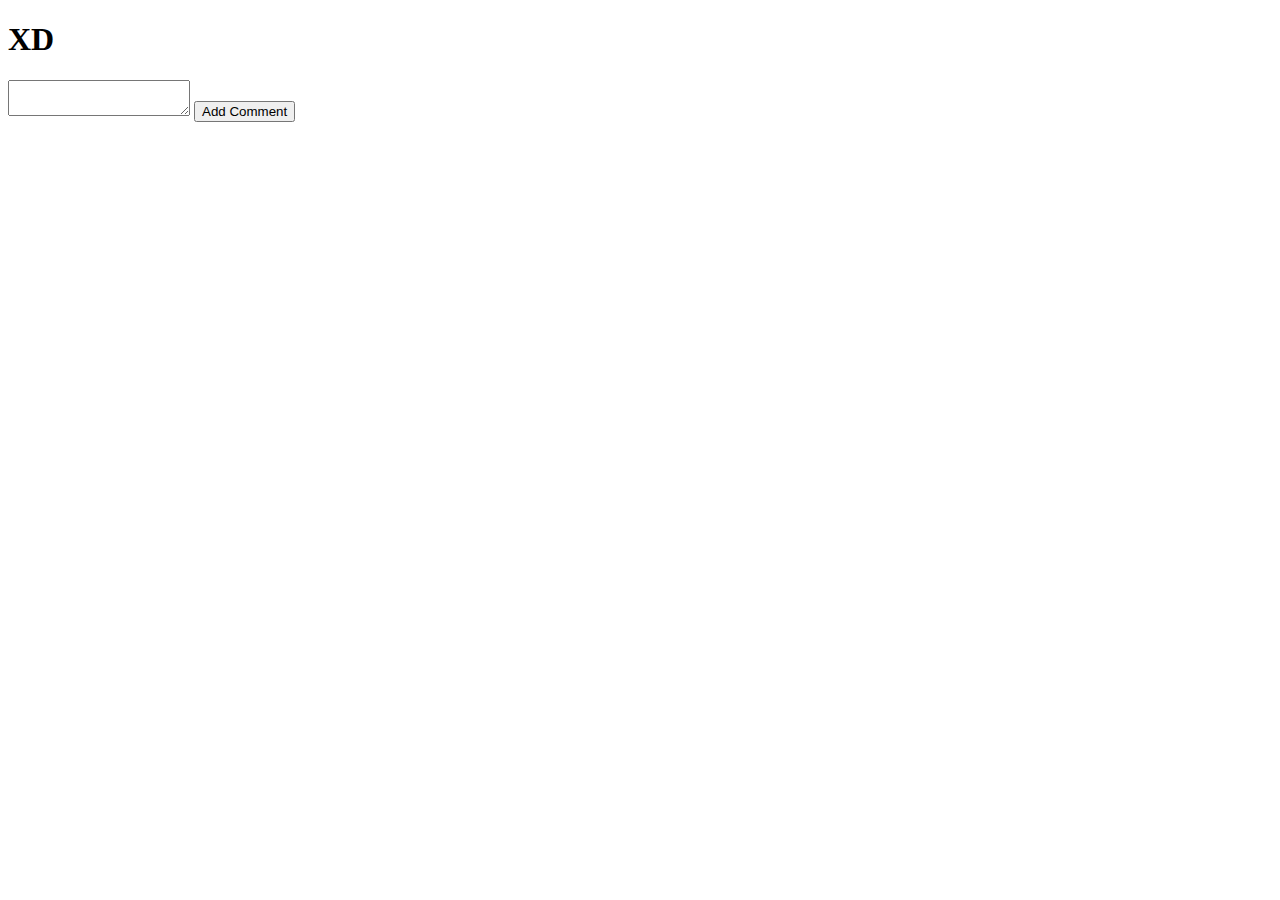
==== thread.html @ 43b8f725 "updated stuff" ====
<!DOCTYPE html>
<html lang="en">
<head>
    <meta charset="UTF-8">
    <meta http-equiv="X-UA-Compatible" content="IE=edge">
    <meta name="viewport" content="width=device-width, initial-scale=1.0">
</head>
<body>
    <div class="top-bar">
        <h1>
            XD
        </h1>
    </div>
    <div class="header">
        <h4 class="title">

        </h4>
        <div class="bottom">
            <p class="timestamp">

            </p>
            <p class="comment-count">

            </p>
        </div>
    </div>
    <textarea></textarea>
    <button>Add Comment</button>
    <div class="comments">
        <div class="top-comment">
        <p class="user">

        </p>
        <p class="timestamp">

        </p>
    </div>
    <div class="comment-content">
        
    </div>
    </div>
</body>
</html>
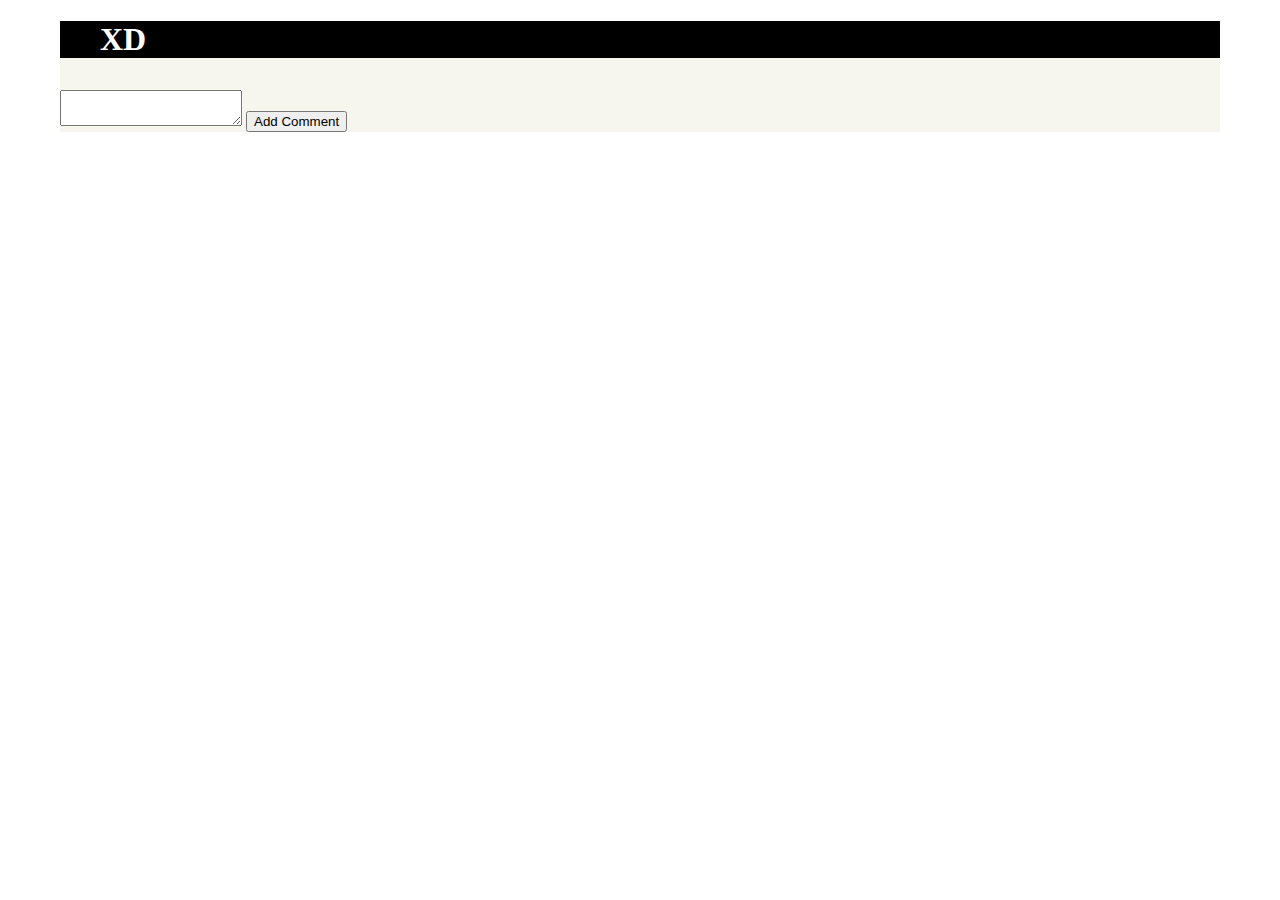
==== commit bdac226d: "e" ====
--- a/thread.html
+++ b/thread.html
@@ -4,8 +4,10 @@
     <meta charset="UTF-8">
     <meta http-equiv="X-UA-Compatible" content="IE=edge">
     <meta name="viewport" content="width=device-width, initial-scale=1.0">
+    <link href="style.css" rel="stylesheet" type="text/css"  />
 </head>
 <body>
+    <div class="main">
     <div class="top-bar">
         <h1>
             XD
@@ -39,5 +41,6 @@
         
     </div>
     </div>
+ </div>
 </body>
 </html>--- a/style.css
+++ b/style.css
@@ -0,0 +1,33 @@
+body {
+    margin: 10px 60px;
+}
+a {
+    text-decoration: none;
+    color: black;
+}
+.bottom {
+    display: flex;
+}
+h4 {
+    padding: 0;
+}
+.timestamp {
+    padding-right: 10px;
+    color: gray;
+    font-size: 12px;
+}
+p {
+    margin: 5px 0;
+}
+.top-bar {
+    color: white;
+    background: black;
+    padding: 0 40px;
+}
+.row {
+    padding: 5px 0;
+}
+.main {
+    background-color: #F6F6EF;
+    padding: 10 15px;
+}